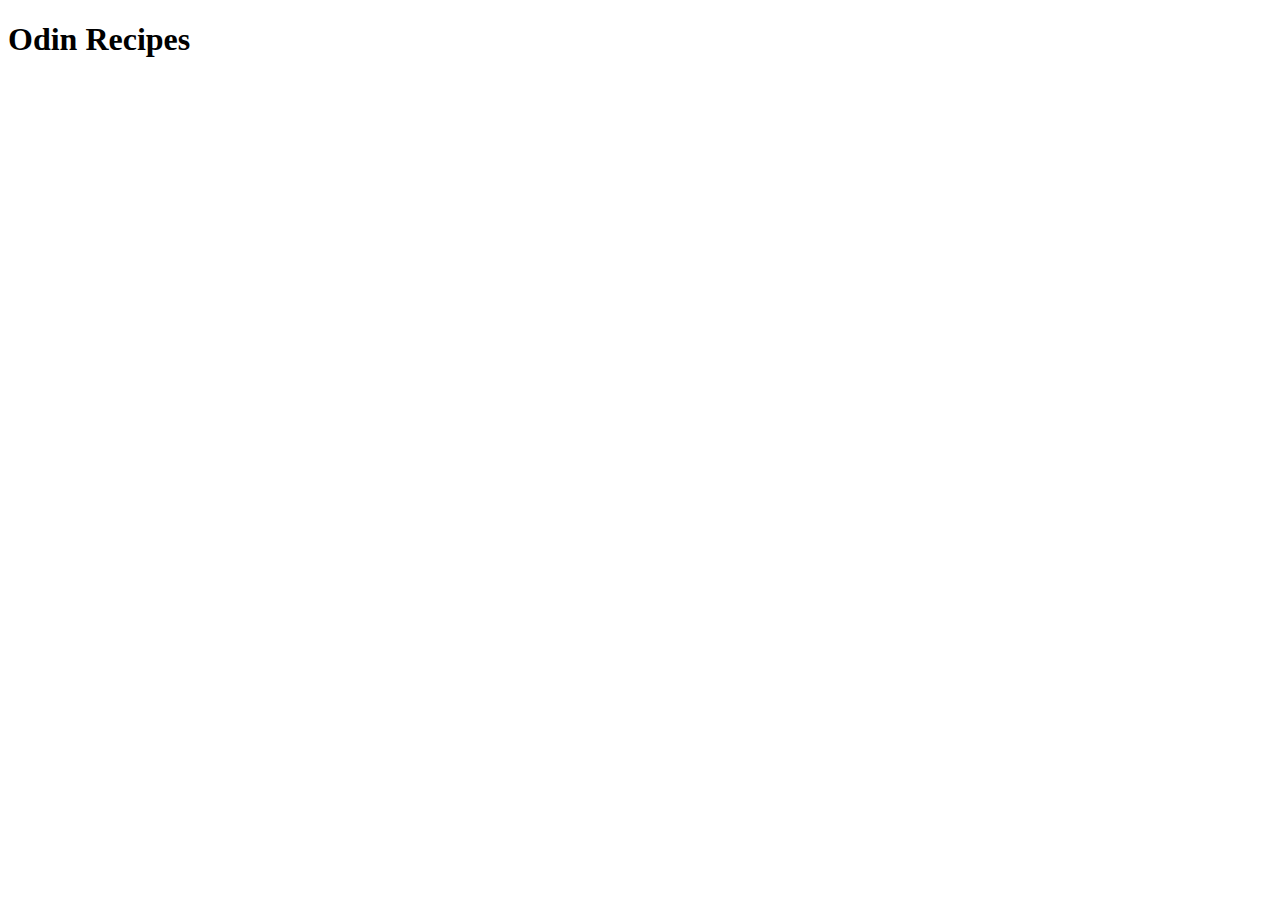
==== index.html @ 8bc8ee73 "Create index.html and fill it with boilerplate" ====
<!DOCTYPE html>
<html lang="en">
<head>
    <meta charset="UTF-8">
    <meta http-equiv="X-UA-Compatible" content="IE=edge">
    <meta name="viewport" content="width=device-width, initial-scale=1.0">
    <title>Odin Recipes</title>
</head>
<body>
    <h1>Odin Recipes</h1>
</body>
</html>
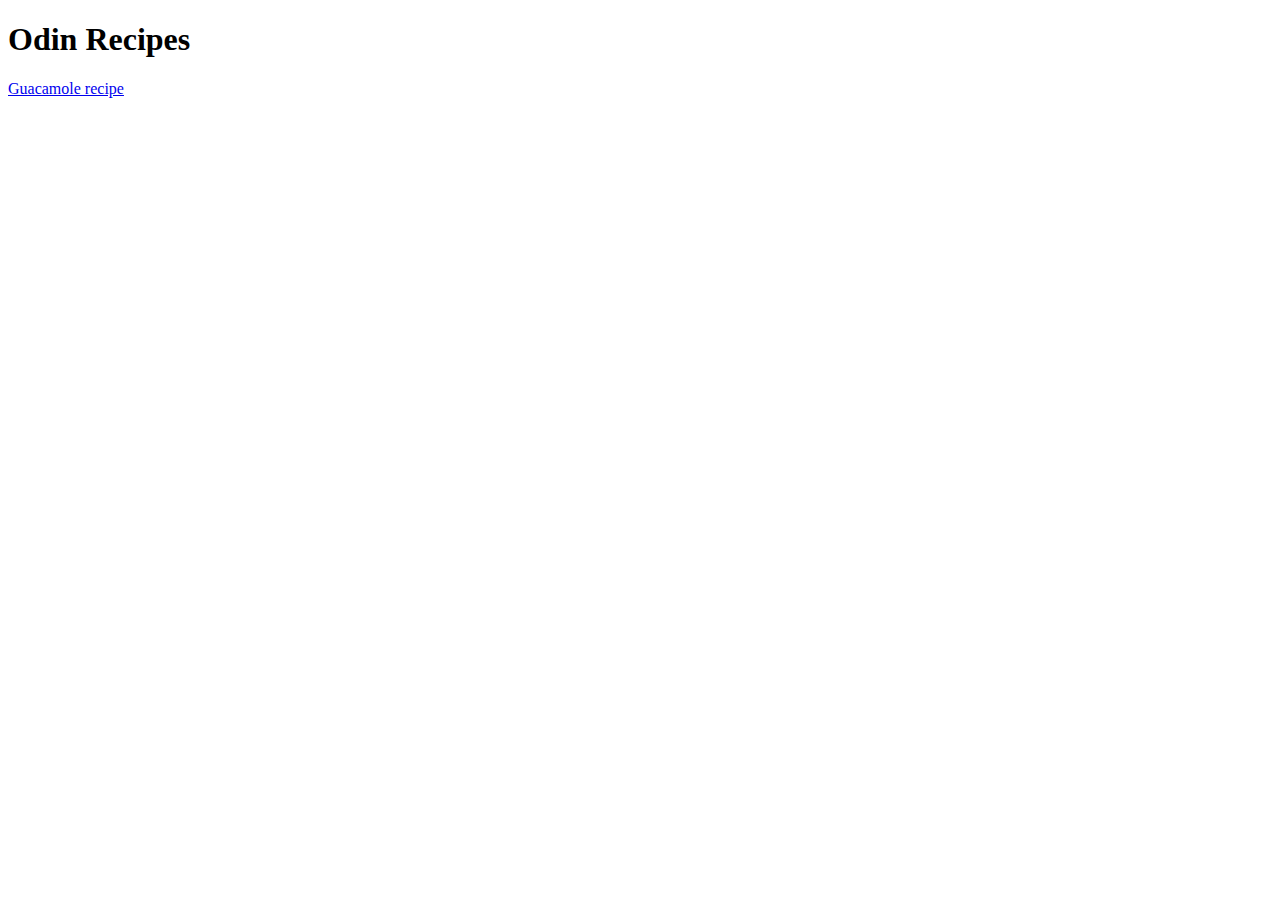
==== commit 23937c45: "Create a reciepes folder and in it a guacamole.html file" ====
--- a/index.html
+++ b/index.html
@@ -8,5 +8,7 @@
 </head>
 <body>
     <h1>Odin Recipes</h1>
+
+    <a href="./recipes/guacamole.html">Guacamole recipe</a>
 </body>
 </html>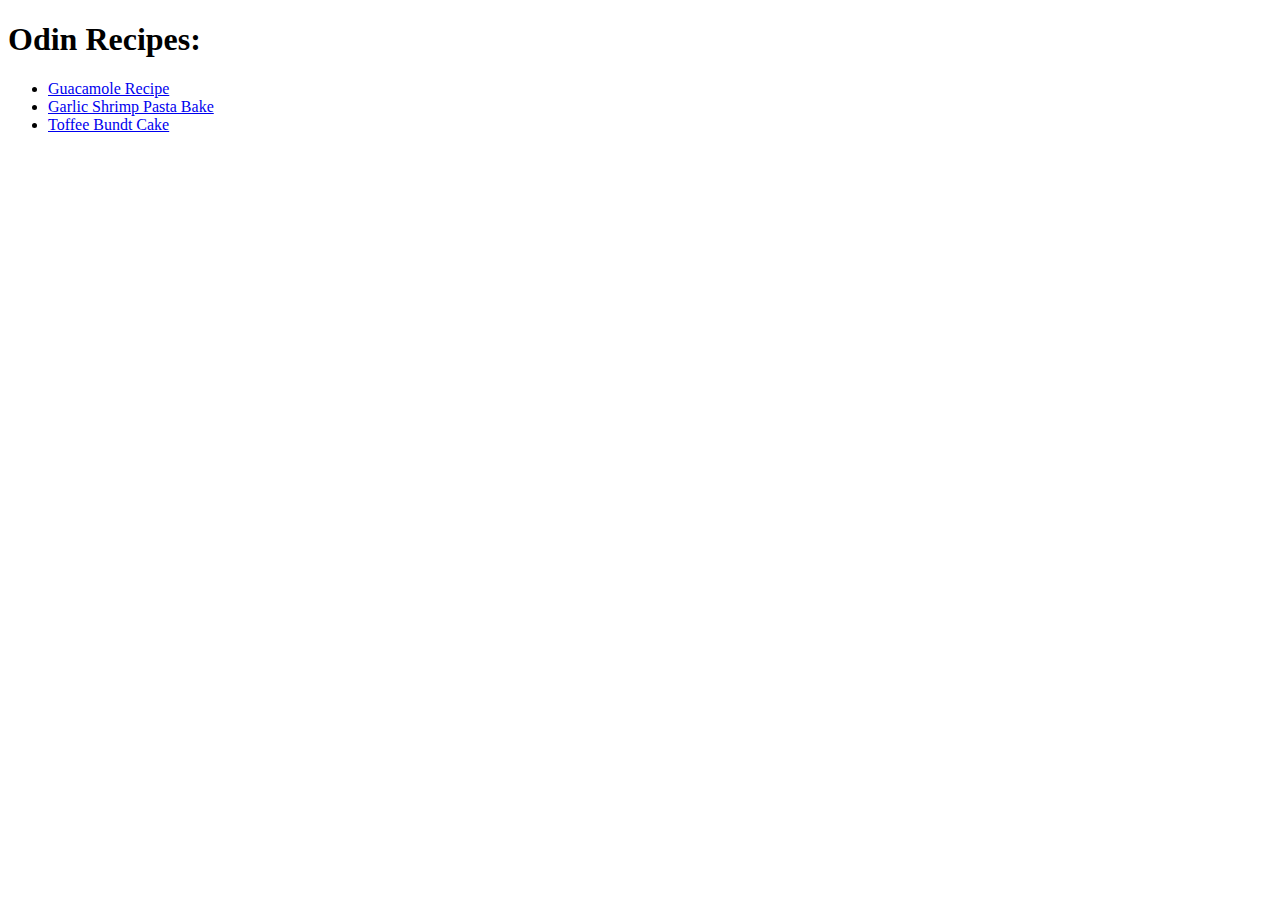
==== commit a7fb70a3: "Add all files from recipes folder into the index.html file" ====
--- a/index.html
+++ b/index.html
@@ -7,8 +7,13 @@
     <title>Odin Recipes</title>
 </head>
 <body>
-    <h1>Odin Recipes</h1>
+    <h1>Odin Recipes:</h1>
 
-    <a href="./recipes/guacamole.html">Guacamole recipe</a>
+    <ul>
+        <li><a href="./recipes/guacamole.html">Guacamole Recipe</a></li>
+        <li><a href="./recipes/garlicShrimpPasta.html">Garlic Shrimp Pasta Bake</a></li>
+        <li><a href="./recipes/toffeeBundtCake.html">Toffee Bundt Cake</a></li>
+    </ul>
+    
 </body>
 </html>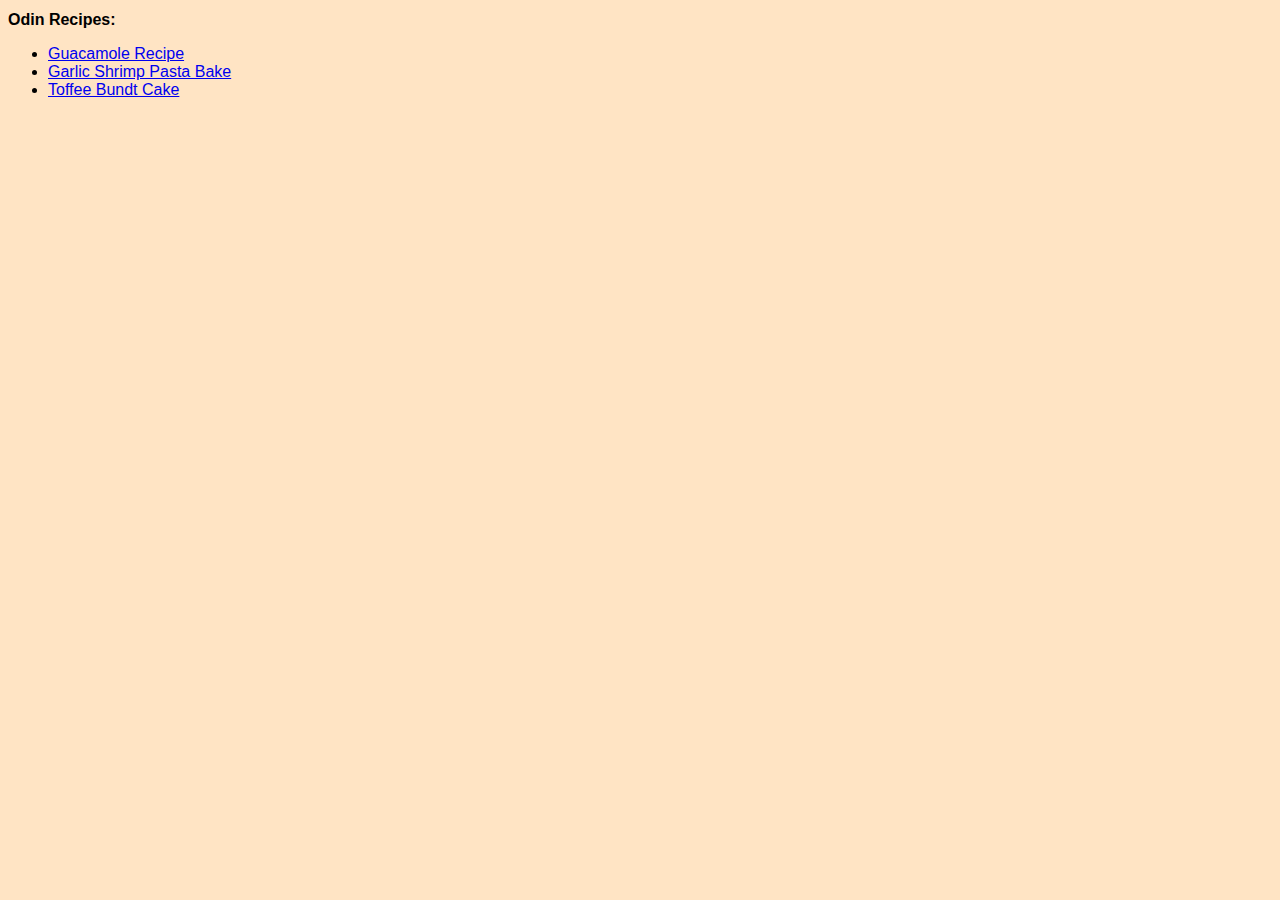
==== commit 692c4c0c: "link all html files with style.css" ====
--- a/index.html
+++ b/index.html
@@ -4,6 +4,7 @@
     <meta charset="UTF-8">
     <meta http-equiv="X-UA-Compatible" content="IE=edge">
     <meta name="viewport" content="width=device-width, initial-scale=1.0">
+    <link rel="stylesheet" href="styles.css">
     <title>Odin Recipes</title>
 </head>
 <body>
--- a/styles.css
+++ b/styles.css
@@ -0,0 +1,10 @@
+* {
+    font-family: 'Trebuchet MS', 'Lucida Sans Unicode', 'Lucida Grande', 'Lucida Sans', Arial, sans-serif;
+    font-size: 16px;
+    background-color: bisque;
+}
+
+img {
+    height: auto;
+    width: 300px;
+}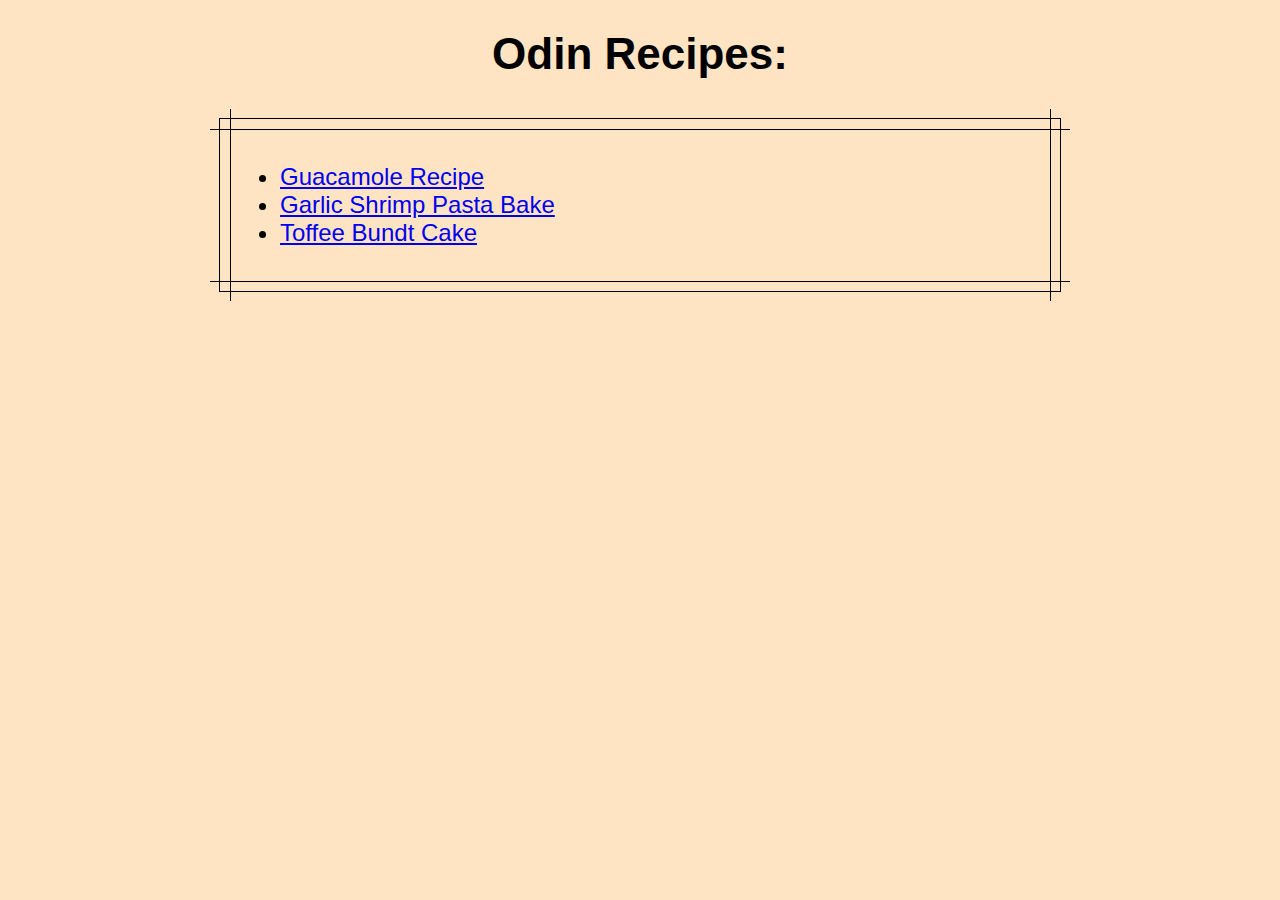
==== commit 5410b30d: "Update project about styles" ====
--- a/index.html
+++ b/index.html
@@ -9,12 +9,13 @@
 </head>
 <body>
     <h1>Odin Recipes:</h1>
+    <div class="description frame">
 
-    <ul>
+    <ul class="align-to-left">
         <li><a href="./recipes/guacamole.html">Guacamole Recipe</a></li>
         <li><a href="./recipes/garlicShrimpPasta.html">Garlic Shrimp Pasta Bake</a></li>
         <li><a href="./recipes/toffeeBundtCake.html">Toffee Bundt Cake</a></li>
     </ul>
-    
+    </div>
 </body>
 </html>--- a/styles.css
+++ b/styles.css
@@ -1,10 +1,60 @@
 * {
     font-family: 'Trebuchet MS', 'Lucida Sans Unicode', 'Lucida Grande', 'Lucida Sans', Arial, sans-serif;
-    font-size: 16px;
+    font-size: 24px;
+}
+
+body {
     background-color: bisque;
+    text-align: center;
 }
 
 img {
     height: auto;
-    width: 300px;
+   
+    display: block;
+    margin-left: auto;
+    margin-right: auto;
+    width: 40%;
+}
+
+h1 {
+    font-size: 44px;
+}
+
+h2 {
+    font-size: 36px;
+    font-weight: normal;
+}
+
+.description {
+    background-color: palegreen;
+}
+
+.ingredients {
+    background-color: palegoldenrod;
+
+}
+
+.align-to-left {
+    text-align: left;
+}
+
+.steps {
+    background-color: paleturquoise;
+}
+
+.frame {
+    --b: 10px; /* control the size */
+    padding: var(--b);
+    border: calc(2*var(--b)) solid #0000;
+    outline: 1px solid #000;
+    outline-offset: calc(-1*var(--b));
+    background: conic-gradient(from 90deg at 1px 1px,#0000 90deg,#000 0);
+}
+
+div {
+    margin: auto;
+    height: auto;
+    max-width: 800px;
+    min-width: 420px;
 }